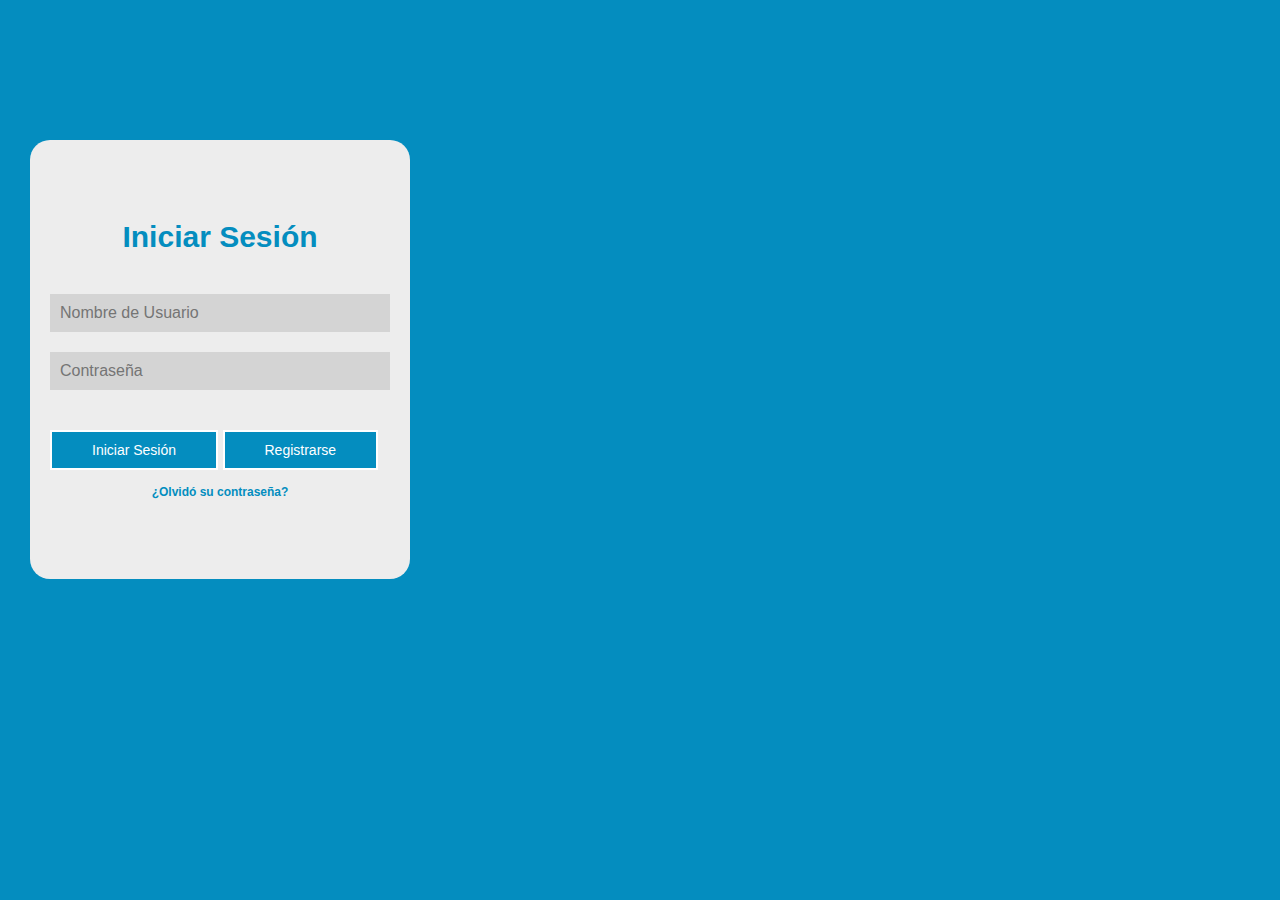
==== Login Users/index.html @ e95ab9f4 "Add files via upload" ====
<!DOCTYPE html>
<html lang="en">
<head>
    <meta charset="UTF-8">
    <meta http-equiv="X-UA-Compatible" content="IE=edge">
    <meta name="viewport" content="width=device-width, initial-scale=1.0">
    <title>Inicio de Sesion</title>
    <link rel="stylesheet" href="Css/estilos.css">
</head>
<body>
    <main>
        <div class="contenedosTodo">
            <!---Formulario de login-->
            <div class="contenedorLogin">
                <!--login-->
                <form action="" class="formularioLogin">
                    <h2>Iniciar Sesión</h2>
                    <input type="text" placeholder="Nombre de Usuario">
                    <input type="password" placeholder="Contraseña">
                    <button>Iniciar Sesión</button>
                    <button>Registrarse</button>
                    <h5>¿Olvidó su contraseña?</h5>
                </form>
            </div>
        </div>
    </main>
    
</body>
</html>
---- Login Users/Css/estilos.css ----
*{
    margin: 0;
    padding: 0;
    box-sizing: border-box;
    text-decoration: none;
    font-family: sans-serif;
}

body{
    background-color: #048dbf;
    background-size: cover;
    background-position: center;
}

main{
    width: 100%;
    padding: 20px;
    margin: auto;
    margin-top: 100px;
}

.contenedorTodo{
    width: 100%;
    max-width: 800px;
    margin: auto;
    position: relative;
}

/*Formularios*/
.contenedorLogin{
    display: flex;
    align-items: center;
    width: 100%;
    max-width: 380px;
    position: relative;
    top: 20px;
    left: 10px;
}

.contenedorLogin form{
    width: 100%;
    padding: 80px 20px;
    background: #ededed;
    border-radius: 20px;

}

.contenedorLogin form h2{
    font-size: 30px;
    text-align: center;
    margin-bottom: 20px;
    color: #048dbf;

}

.contenedorLogin form input{
    width: 100%;
    margin-top: 20px;
    padding: 10px;
    border: none;
    background: #d4d4d4;
    /*background: #3acbc7;*/
    font-size: 16px;
    outline: none;
}

.contenedorLogin form button{
    padding: 10px 40px;
    margin-top: 40px;
    font-size: 14px;
    background: #048dbf;
    border: 2px solid #fff;
    color: white;
    cursor: pointer;
    outline: none;
    transition: all 300ms;
}

.contenedorLogin form button:hover{
    background: white;
    border: 2px solid #048dbf;
    color: #048dbf;
}


.contenedorLogin form h5{
    font-size: 12px;
    text-align: center;
    margin-top: 15px;
    color: #048dbf;
    cursor: pointer;
}
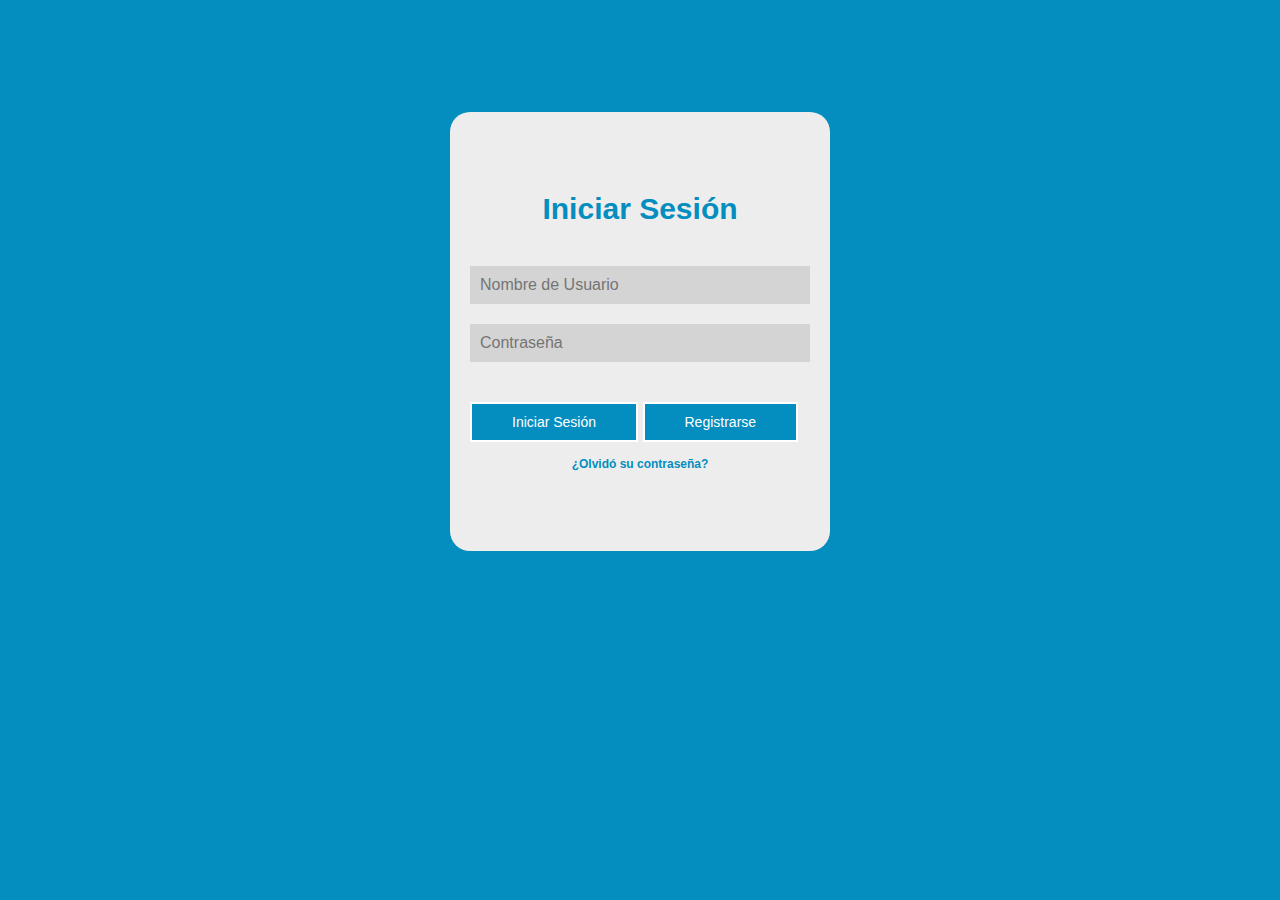
==== commit 1a63854f: "Add files via upload" ====
--- a/Login Users/index.html
+++ b/Login Users/index.html
@@ -1,5 +1,5 @@
 <!DOCTYPE html>
-<html lang="en">
+<html lang="es">
 <head>
     <meta charset="UTF-8">
     <meta http-equiv="X-UA-Compatible" content="IE=edge">
@@ -9,7 +9,7 @@
 </head>
 <body>
     <main>
-        <div class="contenedosTodo">
+        <div class="contenedorTodo">
             <!---Formulario de login-->
             <div class="contenedorLogin">
                 <!--login-->
@@ -24,6 +24,5 @@
             </div>
         </div>
     </main>
-    
 </body>
 </html>--- a/Login Users/Css/estilos.css
+++ b/Login Users/Css/estilos.css
@@ -2,47 +2,38 @@
     margin: 0;
     padding: 0;
     box-sizing: border-box;
-    text-decoration: none;
     font-family: sans-serif;
 }
 
 body{
     background-color: #048dbf;
     background-size: cover;
-    background-position: center;
 }
 
-main{
-    width: 100%;
-    padding: 20px;
-    margin: auto;
-    margin-top: 100px;
-}
 
 .contenedorTodo{
+    padding-top: 92px;
+    margin: auto;
     width: 100%;
     max-width: 800px;
-    margin: auto;
     position: relative;
+    display: flex; 
+    justify-content: center;
 }
 
 /*Formularios*/
 .contenedorLogin{
     display: flex;
     align-items: center;
-    width: 100%;
     max-width: 380px;
     position: relative;
     top: 20px;
-    left: 10px;
 }
 
 .contenedorLogin form{
-    width: 100%;
     padding: 80px 20px;
     background: #ededed;
     border-radius: 20px;
-
 }
 
 .contenedorLogin form h2{
@@ -59,9 +50,7 @@
     padding: 10px;
     border: none;
     background: #d4d4d4;
-    /*background: #3acbc7;*/
     font-size: 16px;
-    outline: none;
 }
 
 .contenedorLogin form button{
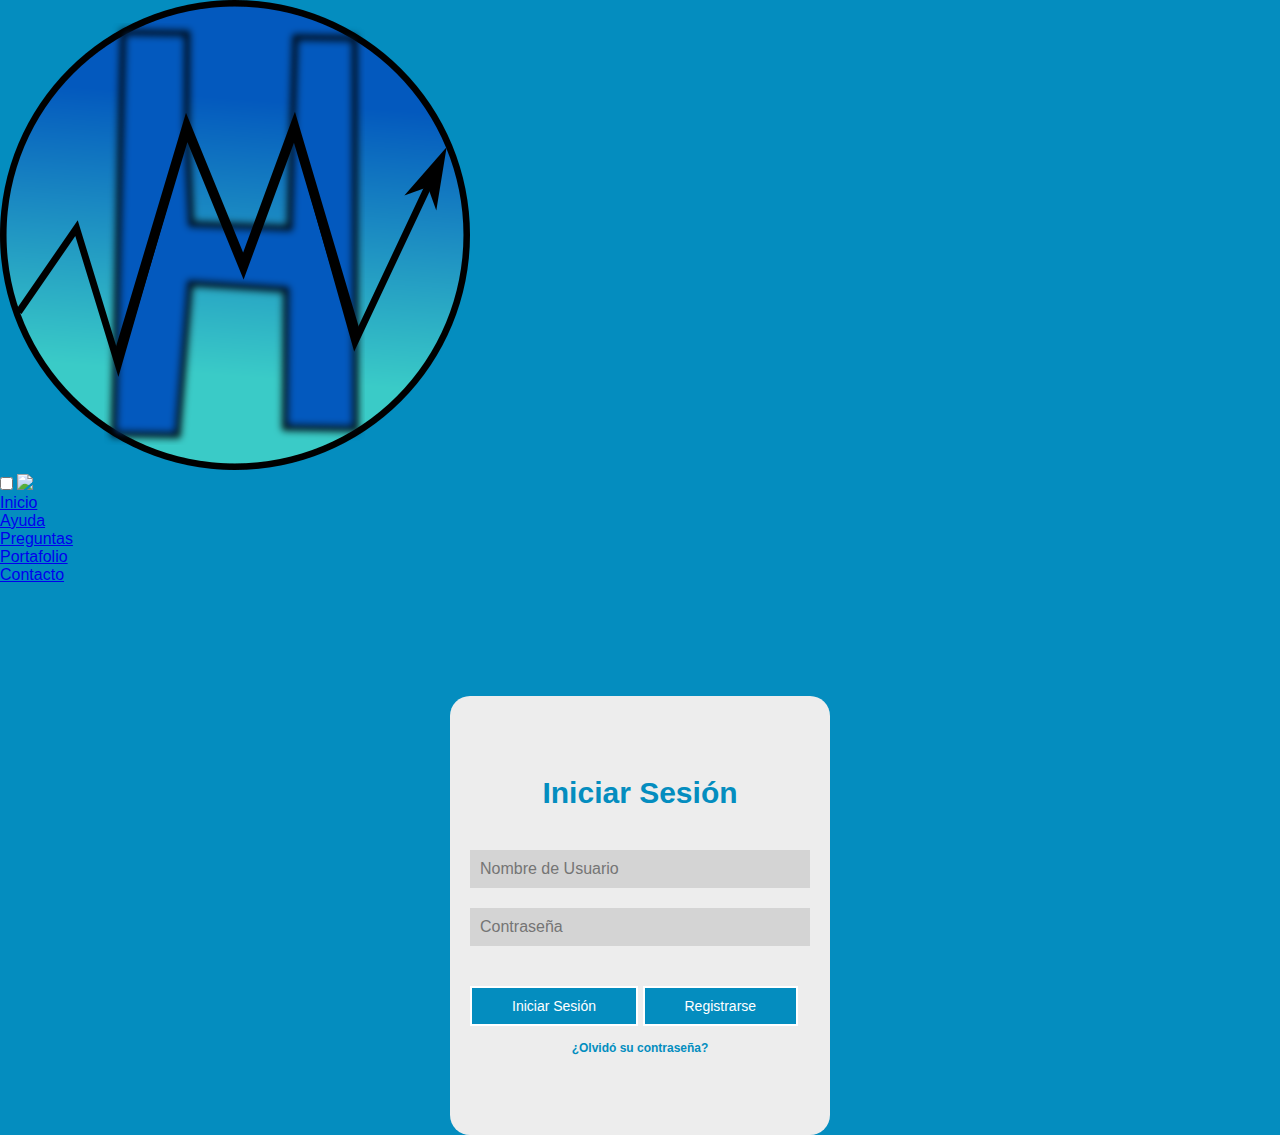
==== commit a795bd07: "Add files via upload" ====
--- a/Login Users/index.html
+++ b/Login Users/index.html
@@ -2,12 +2,31 @@
 <html lang="es">
 <head>
     <meta charset="UTF-8">
-    <meta http-equiv="X-UA-Compatible" content="IE=edge">
     <meta name="viewport" content="width=device-width, initial-scale=1.0">
-    <title>Inicio de Sesion</title>
+    <title>Money Horizons</title>
     <link rel="stylesheet" href="Css/estilos.css">
 </head>
 <body>
+    <header>
+        <nav>
+            <div>
+            <a href="#" class="logo">
+                <img src="logo.png" alt="" class="logo">
+            </a>
+            </div>
+            <input type="checkbox" id="check">
+            <label for="check" class="bar-btn">
+                <img src="https://img.icons8.com/material-outlined/24/000000/menu--v1.png"/>
+            </label>
+            <ul class="nav-menu">
+                <li><a class="active" a href="#">Inicio</a></li>
+                <li><a href="#">Ayuda</a></li>
+                <li><a href="#">Preguntas</a></li>
+                <li><a href="#">Portafolio</a></li>
+                <li><a href="#">Contacto</a></li>
+            </ul>
+        </nav>
+    </header>
     <main>
         <div class="contenedorTodo">
             <!---Formulario de login-->
